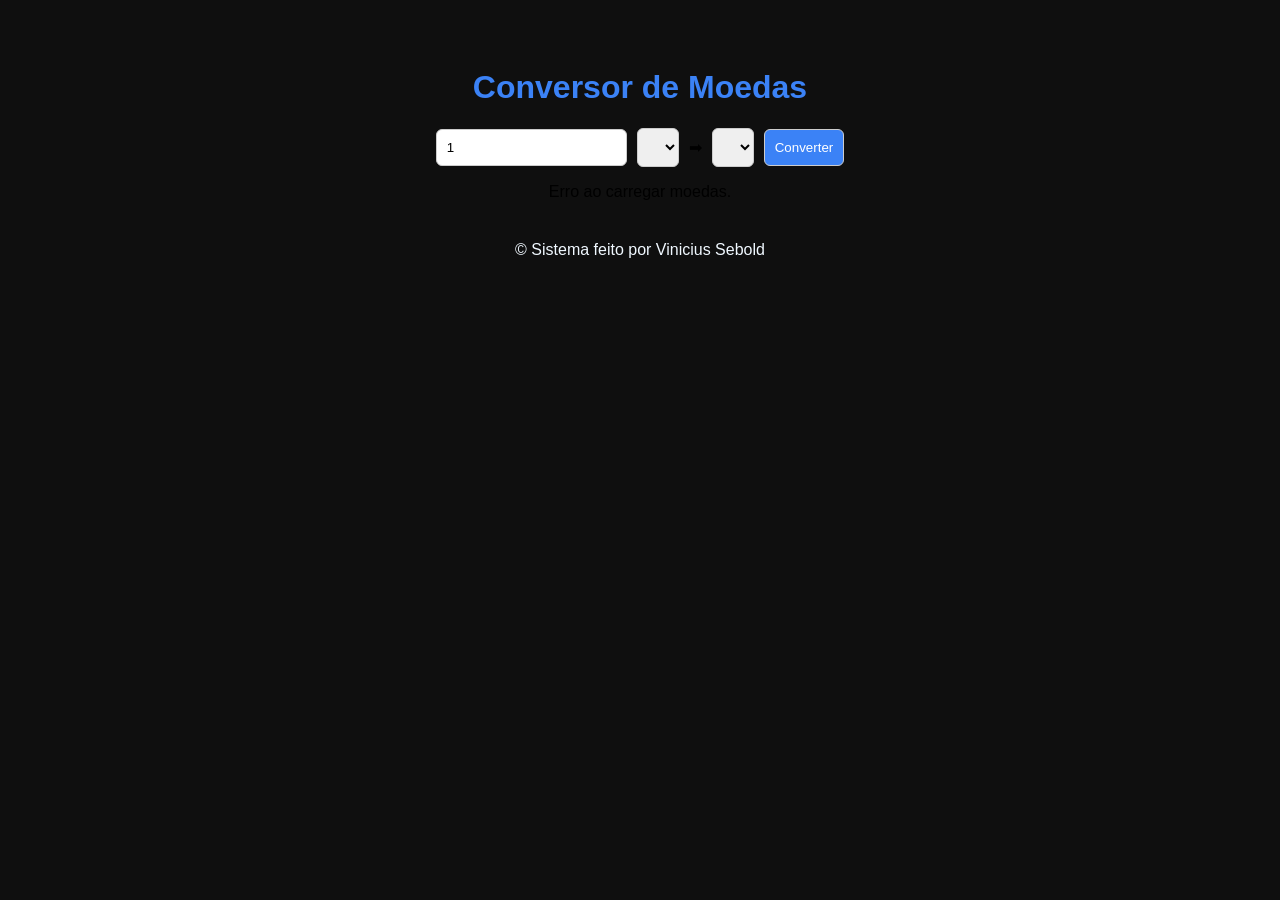
==== Atividades/ConversãoMoeda/index.html @ 3f02e123 "Add files via upload Atividade Fetch" ====
<!DOCTYPE html>
<html lang="pt-br">

<head>
<meta charset="UTF-8">
<title>Conversor de Moedas</title>
<link rel="stylesheet" href="CSS/style.css">
</head>

<body>

<h1>Conversor de Moedas</h1>

<div class="converter">

<input type="number" id="qtd" placeholder="Valor" value="1">

<select id="Moeda1"></select>

<span>➡</span>

<select id="Moeda2"></select>

<button id="converterBtn">Converter</button>

</div>

<p id="loading">Carregando moedas...</p>
<p id="error" class="hidden"></p>

<div id="result"></div>

<footer>
    <p>&copy; Sistema feito por Vinicius Sebold</p>
</footer>

<script src="JS/script.js"></script>


</body>
</html>
---- Atividades/ConversãoMoeda/CSS/style.css ----
body{
font-family: Arial;
padding:40px;
text-align:center;
background:#0f0f0f;

}
h1{
color:#3b82f6;    
}
.converter{
display:flex;
gap:10px;
justify-content:center;
align-items:center;
margin-top:20px;
}

input, select, button{
padding:10px;
border-radius:6px;
border:1px solid #ccc;
}

button{
background:#3b82f6;
color:white;
cursor:pointer;
}

button:hover{
background:#2563eb;
}

#result{
margin-top:30px;
font-size:22px;
font-weight:bold;
color: #bfe79e;
}

.hidden{
display:none;
}

footer{
margin-top: 40px;
color: aliceblue;
}
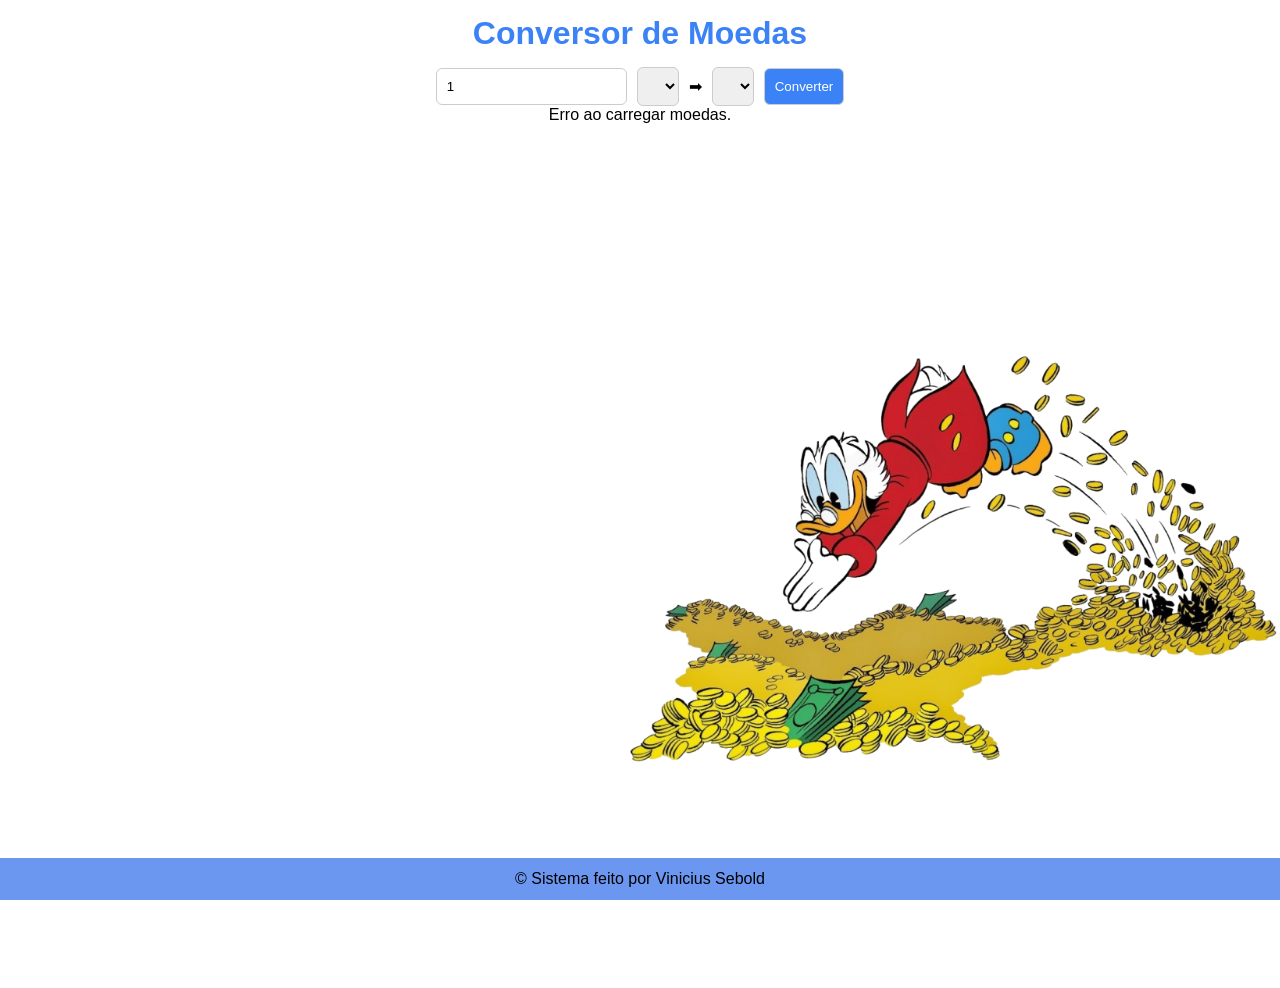
==== commit fa4fd584: "Atividade cosnumindo API de conversão de moeda" ====
--- a/Atividades/ConversãoMoeda/index.html
+++ b/Atividades/ConversãoMoeda/index.html
@@ -1,41 +1,43 @@
-<!DOCTYPE html>
-<html lang="pt-br">
-
-<head>
-<meta charset="UTF-8">
-<title>Conversor de Moedas</title>
-<link rel="stylesheet" href="CSS/style.css">
-</head>
-
-<body>
-
-<h1>Conversor de Moedas</h1>
-
-<div class="converter">
-
-<input type="number" id="qtd" placeholder="Valor" value="1">
-
-<select id="Moeda1"></select>
-
-<span>➡</span>
-
-<select id="Moeda2"></select>
-
-<button id="converterBtn">Converter</button>
-
-</div>
-
-<p id="loading">Carregando moedas...</p>
-<p id="error" class="hidden"></p>
-
-<div id="result"></div>
-
-<footer>
-    <p>&copy; Sistema feito por Vinicius Sebold</p>
-</footer>
-
-<script src="JS/script.js"></script>
-
-
-</body>
+<!DOCTYPE html>
+<html lang="pt-br">
+
+<head>
+<meta charset="UTF-8">
+<title>Conversor de Moedas</title>
+<link rel="stylesheet" href="CSS/style.css">
+</head>
+
+<body>
+
+<h1>Conversor de Moedas</h1>
+
+<div class="converter">
+
+<input type="number" id="qtd" placeholder="Valor" value="1">
+
+<select id="Moeda1"></select>
+
+<span>➡</span>
+
+<select id="Moeda2"></select>
+
+<button id="converterBtn">Converter</button>
+
+</div>
+
+<p id="loading">Carregando moedas...</p>
+<p id="error" class="hidden"></p>
+
+<div id="result"></div>
+
+<img src="CSS/imagem1.png" alt="">
+
+<footer>
+    <p>&copy; Sistema feito por Vinicius Sebold</p>
+</footer>
+
+<script src="JS/script.js"></script>
+
+
+</body>
 </html>
--- a/Atividades/ConversãoMoeda/CSS/style.css
+++ b/Atividades/ConversãoMoeda/CSS/style.css
@@ -1,49 +1,71 @@
-body{
-font-family: Arial;
-padding:40px;
-text-align:center;
-background:#0f0f0f;
-
-}
-h1{
-color:#3b82f6;    
-}
-.converter{
-display:flex;
-gap:10px;
-justify-content:center;
-align-items:center;
-margin-top:20px;
-}
-
-input, select, button{
-padding:10px;
-border-radius:6px;
-border:1px solid #ccc;
-}
-
-button{
-background:#3b82f6;
-color:white;
-cursor:pointer;
-}
-
-button:hover{
-background:#2563eb;
-}
-
-#result{
-margin-top:30px;
-font-size:22px;
-font-weight:bold;
-color: #bfe79e;
-}
-
-.hidden{
-display:none;
-}
-
-footer{
-margin-top: 40px;
-color: aliceblue;
+body {
+    font-family: Arial;
+    text-align: center;
+    display: flex;
+    flex-direction: column;
+    min-height: 100vh;
+
+}
+
+* {
+    margin: 0;
+    padding: 0;
+    box-sizing: border-box;
+}
+
+h1 {
+    color: #3b82f6;
+    padding: 15px;
+}
+
+.converter {
+    display: flex;
+    gap: 10px;
+    justify-content: center;
+    align-items: center;
+}
+
+input,
+select,
+button {
+    padding: 10px;
+    border-radius: 6px;
+    border: 1px solid #ccc;
+}
+
+button {
+    background: #3b82f6;
+    color: white;
+    cursor: pointer;
+}
+
+button:hover {
+    background: #2563eb;
+}
+
+#result {
+    margin-top: 20px;
+    font-size: 22px;
+    font-weight: bold;
+    color: #ade67e;
+}
+
+.hidden {
+    display: none;
+}
+
+
+footer {
+    background-color: #2564ebab;
+    color: solid black;
+    position: fixed;
+    bottom: 0;
+    width: 100%;
+    padding: 12px;
+
+}
+
+img {
+    width: 1500px;
+    margin-left: 200px;
 }
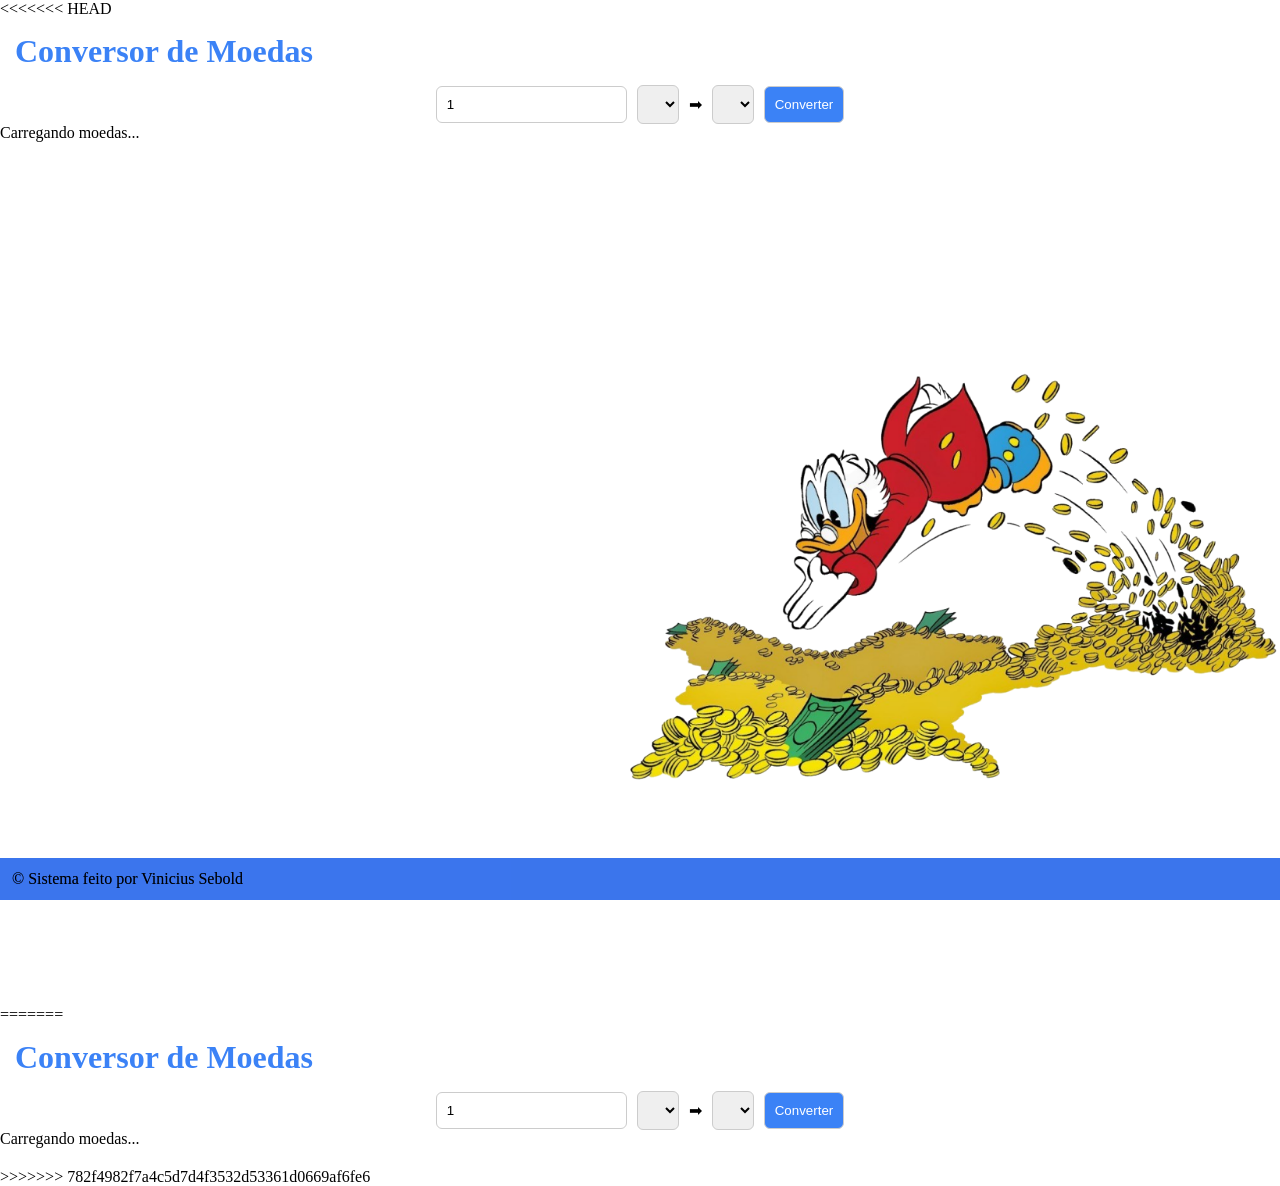
==== commit 2f0e0a32: "Atividade Consumindo API de cambio" ====
--- a/Atividades/ConversãoMoeda/index.html
+++ b/Atividades/ConversãoMoeda/index.html
@@ -1,3 +1,4 @@
+<<<<<<< HEAD
 <!DOCTYPE html>
 <html lang="pt-br">
 
@@ -40,4 +41,46 @@
 
 
 </body>
+=======
+<!DOCTYPE html>
+<html lang="pt-br">
+
+<head>
+<meta charset="UTF-8">
+<title>Conversor de Moedas</title>
+<link rel="stylesheet" href="CSS/style.css">
+</head>
+
+<body>
+
+<h1>Conversor de Moedas</h1>
+
+<div class="converter">
+
+<input type="number" id="qtd" placeholder="Valor" value="1">
+
+<select id="Moeda1"></select>
+
+<span>➡</span>
+
+<select id="Moeda2"></select>
+
+<button id="converterBtn">Converter</button>
+
+</div>
+
+<p id="loading">Carregando moedas...</p>
+<p id="error" class="hidden"></p>
+
+<div id="result"></div>
+
+<footer>
+    <p>&copy; Sistema feito por Vinicius Sebold</p>
+</footer>
+
+<script src="JS/script.js"></script>
+
+
+</body>
+>>>>>>> 782f4982f7a4c5d7d4f3532d53361d0669af6fe6
 </html>
--- a/Atividades/ConversãoMoeda/CSS/style.css
+++ b/Atividades/ConversãoMoeda/CSS/style.css
@@ -1,3 +1,4 @@
+<<<<<<< HEAD
 body {
     font-family: Arial;
     text-align: center;
@@ -68,4 +69,54 @@
 img {
     width: 1500px;
     margin-left: 200px;
+=======
+body{
+font-family: Arial;
+padding:40px;
+text-align:center;
+background:#0f0f0f;
+
+}
+h1{
+color:#3b82f6;    
+}
+.converter{
+display:flex;
+gap:10px;
+justify-content:center;
+align-items:center;
+margin-top:20px;
+}
+
+input, select, button{
+padding:10px;
+border-radius:6px;
+border:1px solid #ccc;
+}
+
+button{
+background:#3b82f6;
+color:white;
+cursor:pointer;
+}
+
+button:hover{
+background:#2563eb;
+}
+
+#result{
+margin-top:30px;
+font-size:22px;
+font-weight:bold;
+color: #bfe79e;
+}
+
+.hidden{
+display:none;
+}
+
+footer{
+margin-top: 40px;
+color: aliceblue;
+>>>>>>> 782f4982f7a4c5d7d4f3532d53361d0669af6fe6
 }
--- a/Atividades/ConversãoMoeda/CSS/style.css
+++ b/Atividades/ConversãoMoeda/CSS/style.css
@@ -1,3 +1,4 @@
+<<<<<<< HEAD
 body {
     font-family: Arial;
     text-align: center;
@@ -68,4 +69,54 @@
 img {
     width: 1500px;
     margin-left: 200px;
+=======
+body{
+font-family: Arial;
+padding:40px;
+text-align:center;
+background:#0f0f0f;
+
+}
+h1{
+color:#3b82f6;    
+}
+.converter{
+display:flex;
+gap:10px;
+justify-content:center;
+align-items:center;
+margin-top:20px;
+}
+
+input, select, button{
+padding:10px;
+border-radius:6px;
+border:1px solid #ccc;
+}
+
+button{
+background:#3b82f6;
+color:white;
+cursor:pointer;
+}
+
+button:hover{
+background:#2563eb;
+}
+
+#result{
+margin-top:30px;
+font-size:22px;
+font-weight:bold;
+color: #bfe79e;
+}
+
+.hidden{
+display:none;
+}
+
+footer{
+margin-top: 40px;
+color: aliceblue;
+>>>>>>> 782f4982f7a4c5d7d4f3532d53361d0669af6fe6
 }
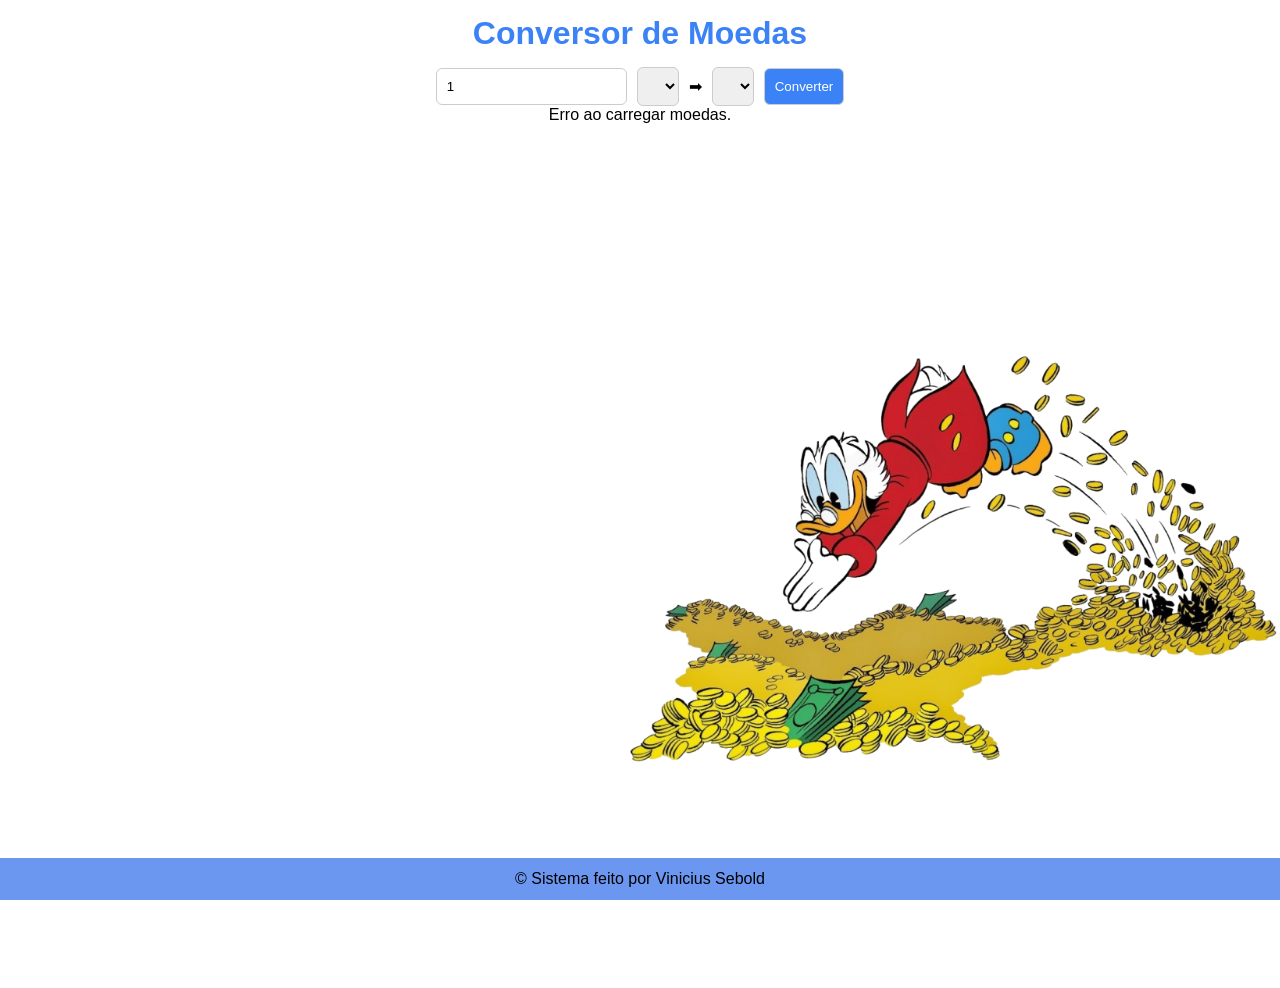
==== commit 481d8598: "Atividade Consumindo API de cambio 2.0" ====
--- a/Atividades/ConversãoMoeda/index.html
+++ b/Atividades/ConversãoMoeda/index.html
@@ -1,4 +1,3 @@
-<<<<<<< HEAD
 <!DOCTYPE html>
 <html lang="pt-br">
 
@@ -40,47 +39,4 @@
 <script src="JS/script.js"></script>
 
 
-</body>
-=======
-<!DOCTYPE html>
-<html lang="pt-br">
-
-<head>
-<meta charset="UTF-8">
-<title>Conversor de Moedas</title>
-<link rel="stylesheet" href="CSS/style.css">
-</head>
-
-<body>
-
-<h1>Conversor de Moedas</h1>
-
-<div class="converter">
-
-<input type="number" id="qtd" placeholder="Valor" value="1">
-
-<select id="Moeda1"></select>
-
-<span>➡</span>
-
-<select id="Moeda2"></select>
-
-<button id="converterBtn">Converter</button>
-
-</div>
-
-<p id="loading">Carregando moedas...</p>
-<p id="error" class="hidden"></p>
-
-<div id="result"></div>
-
-<footer>
-    <p>&copy; Sistema feito por Vinicius Sebold</p>
-</footer>
-
-<script src="JS/script.js"></script>
-
-
-</body>
->>>>>>> 782f4982f7a4c5d7d4f3532d53361d0669af6fe6
-</html>+</body>
--- a/Atividades/ConversãoMoeda/CSS/style.css
+++ b/Atividades/ConversãoMoeda/CSS/style.css
@@ -1,4 +1,3 @@
-<<<<<<< HEAD
 body {
     font-family: Arial;
     text-align: center;
@@ -69,54 +68,4 @@
 img {
     width: 1500px;
     margin-left: 200px;
-=======
-body{
-font-family: Arial;
-padding:40px;
-text-align:center;
-background:#0f0f0f;
-
-}
-h1{
-color:#3b82f6;    
-}
-.converter{
-display:flex;
-gap:10px;
-justify-content:center;
-align-items:center;
-margin-top:20px;
-}
-
-input, select, button{
-padding:10px;
-border-radius:6px;
-border:1px solid #ccc;
-}
-
-button{
-background:#3b82f6;
-color:white;
-cursor:pointer;
-}
-
-button:hover{
-background:#2563eb;
-}
-
-#result{
-margin-top:30px;
-font-size:22px;
-font-weight:bold;
-color: #bfe79e;
-}
-
-.hidden{
-display:none;
-}
-
-footer{
-margin-top: 40px;
-color: aliceblue;
->>>>>>> 782f4982f7a4c5d7d4f3532d53361d0669af6fe6
 }
